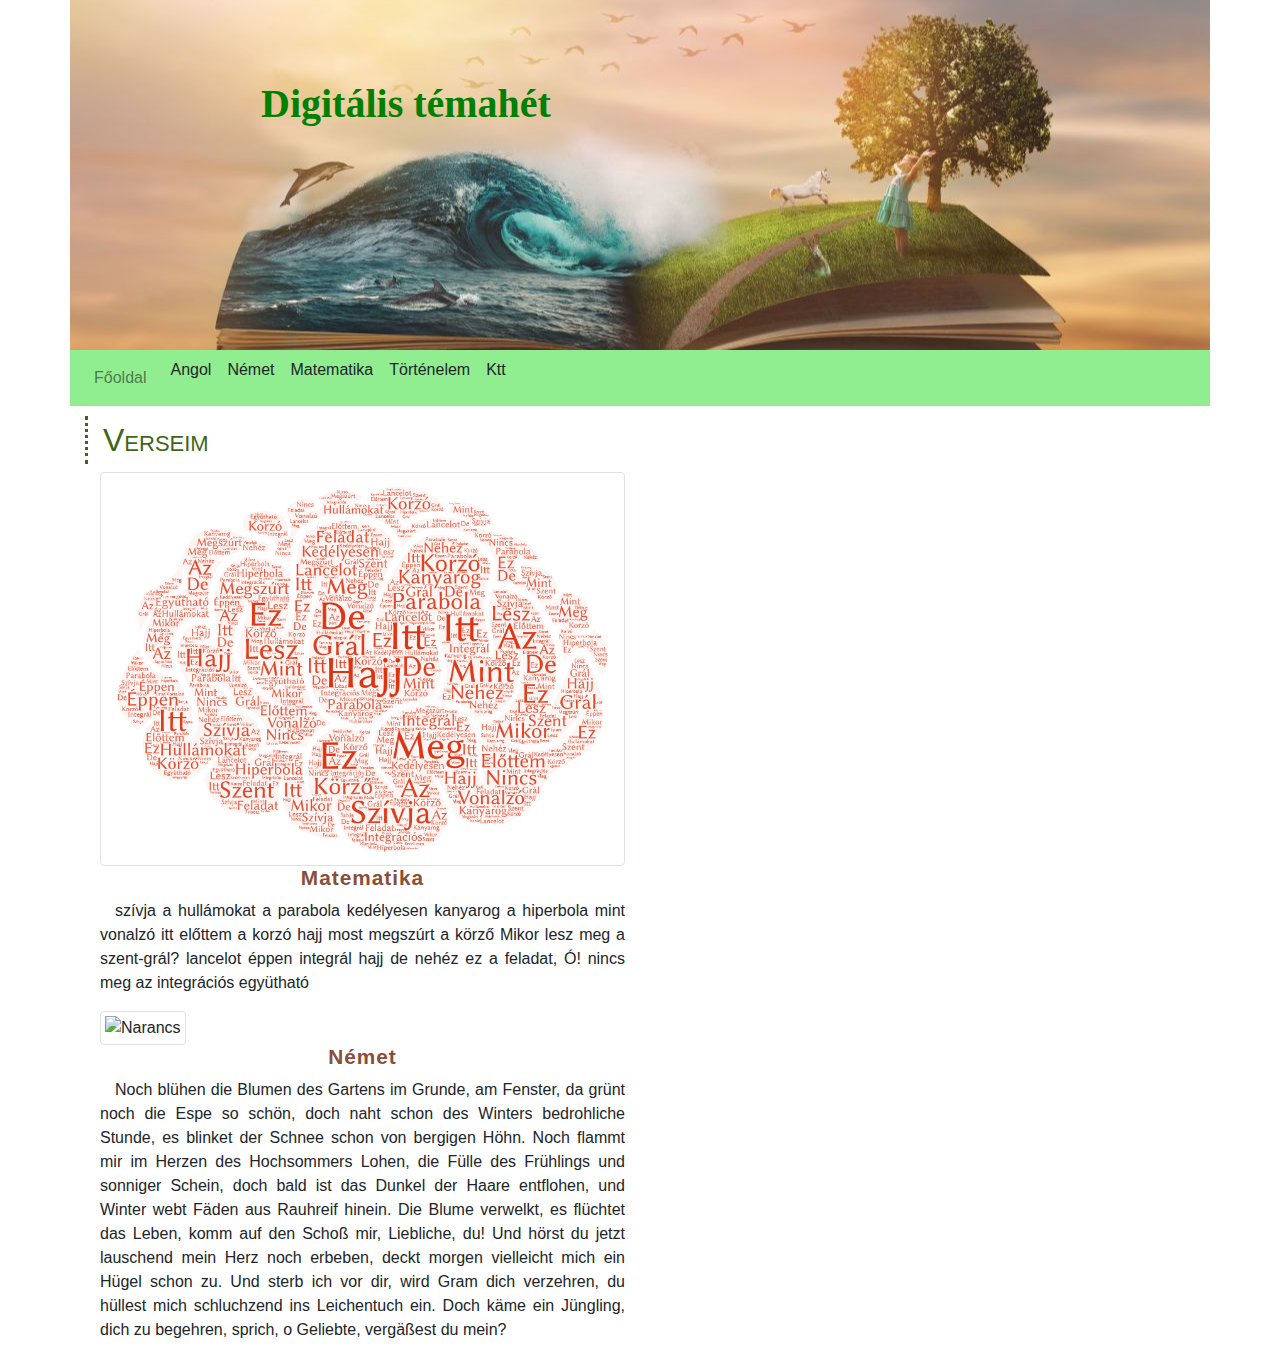
==== saját/index.html @ dd7db826 "igen" ====
<!DOCTYPE html>
<html lang="hu">

<head>
    <meta charset="utf-8">
    <meta name="viewport" content="width=device-width, initial-scale=1, shrink-to-fit=no">
    <title>Digitális témahét</title>
    <link rel="stylesheet" href="bootstrap/css/bootstrap.min.css">
    <link rel="stylesheet" href="style.css">
</head>

<body>
    <header class="container">
        <div class="row">
            <div class="col-12">
                <h1 class="d-none d-sm-block">Digitális témahét</h1>
            </div>
        </div>
    </header>
    <nav class="container navbar navbar-expand-lg navbar-light">
        <button class="navbar-toggler ml-auto" type="button" data-toggle="collapse" data-target="#navbarNavAltMarkup"
            aria-controls="navbarNavAltMarkup" aria-expanded="false" aria-label="Toggle navigation">
            <span class="navbar-toggler-icon"></span>
        </button>
        <div class="collapse navbar-collapse" id="navbarNavAltMarkup">
            <div class="navbar-nav">
                <a class="nav-link" href="index.html">Főoldal<span class="sr-only">(current)</span></a>
                <a class="nav-link" href="index.html#Angol"></a>Angol
                <a class="nav-link" href="index.html#Német"></a>Német
                <a class="nav-link" href="index.html#Matematika"></a>Matematika
                <a class="nav-link" href="index.html#Történelem"></a>Történelem
                <a class="nav-link" href="index.html#Ktt"></a>Ktt
            </div>
        </div>
    </nav>
    <main class="container ">
        <article class="row">
            <div class="col-12">
                <h2>Verseim</h2>
            </div>
        </article>
            <div class="col-sm-6 col-lg-6">
                <img src="img/Word Art (2).png" alt="Matematika" class="img-fluid img-thumbnail">
                <h3>Matematika</h3>
                <p>szívja a hullámokat a parabola 
                    kedélyesen kanyarog a hiperbola 
                    mint vonalzó itt előttem a korzó
                    hajj most megszúrt a körző
                    
                    Mikor lesz meg a szent-grál?
                    lancelot éppen integrál
                    hajj de nehéz ez a feladat, Ó!
                    nincs meg az integrációs együtható</p>
            </div>
            <div class="col-sm-6 col-lg-6">
                <img src="" alt="Narancs" class="img-fluid img-thumbnail">
                <h3>Német</h3>
                <p>Noch blühen die Blumen des Gartens im Grunde,
                    am Fenster, da grünt noch die Espe so schön,
                    doch naht schon des Winters bedrohliche Stunde,
                    es blinket der Schnee schon von bergigen Höhn.
                    Noch flammt mir im Herzen des Hochsommers Lohen,
                    die Fülle des Frühlings und sonniger Schein,
                    doch bald ist das Dunkel der Haare entflohen,
                    und Winter webt Fäden aus Rauhreif hinein.
                    Die Blume verwelkt, es flüchtet das Leben,
                    komm auf den Schoß mir, Liebliche, du!
                    Und hörst du jetzt lauschend mein Herz noch erbeben,
                    deckt morgen vielleicht mich ein Hügel schon zu.
                    Und sterb ich vor dir, wird Gram dich verzehren,
                    du hüllest mich schluchzend ins Leichentuch ein.
                    Doch käme ein Jüngling, dich zu begehren,
                    sprich, o Geliebte, vergäßest du mein?
                    </p>
            </div>
         
        </article>
---- saját/style.css ----
header{    
    background-position: center center;
    height: 350px;
    background-image: url(img/konyvek-inspiracio-nyito.jpg);
}

h1{
    margin-top: 80px;
    padding-left: 11rem; 
    font-family: Verdana;   
    color: green;
    font-weight: bold;
}

h2{    
    margin-top: 10px;    
    color:  #416618;
    border-left: 3px dotted  #416618;
    font-variant: small-caps;
    padding: 5px 15px;
}

h3{    
    font-weight: bold;
    color: #894f3b;    
    text-align: center;
    font-size: 1.3rem;
    letter-spacing: 1px;
}


li{
    list-style-image: url(../img/lemon2.png);
    float: left;
    margin-left: 40px;
}


td,th{
    text-align: center;
}

thead>tr:first-child{    
    letter-spacing: 2px;  
    text-transform: uppercase;  
}

.navbar{
    background-color: lightgreen;
}

p{
    text-align: justify;
    text-indent: 15px;
}
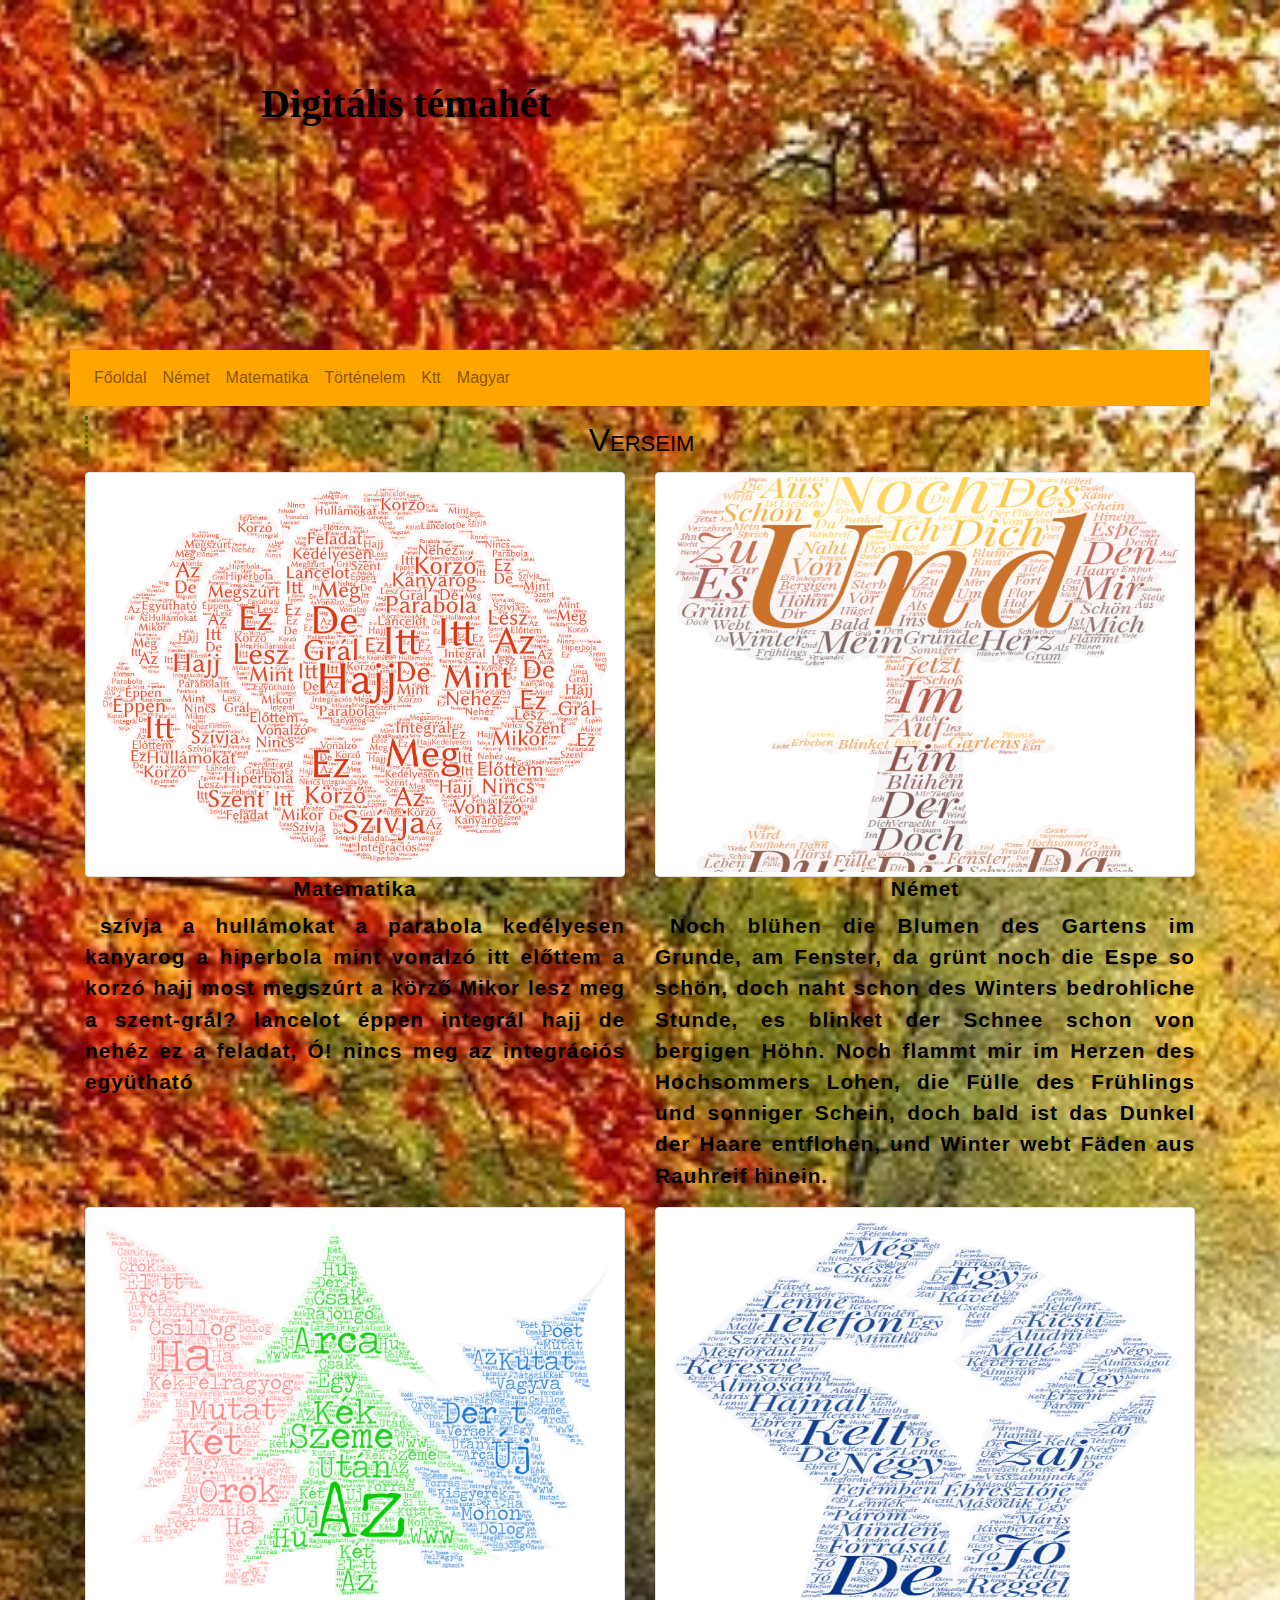
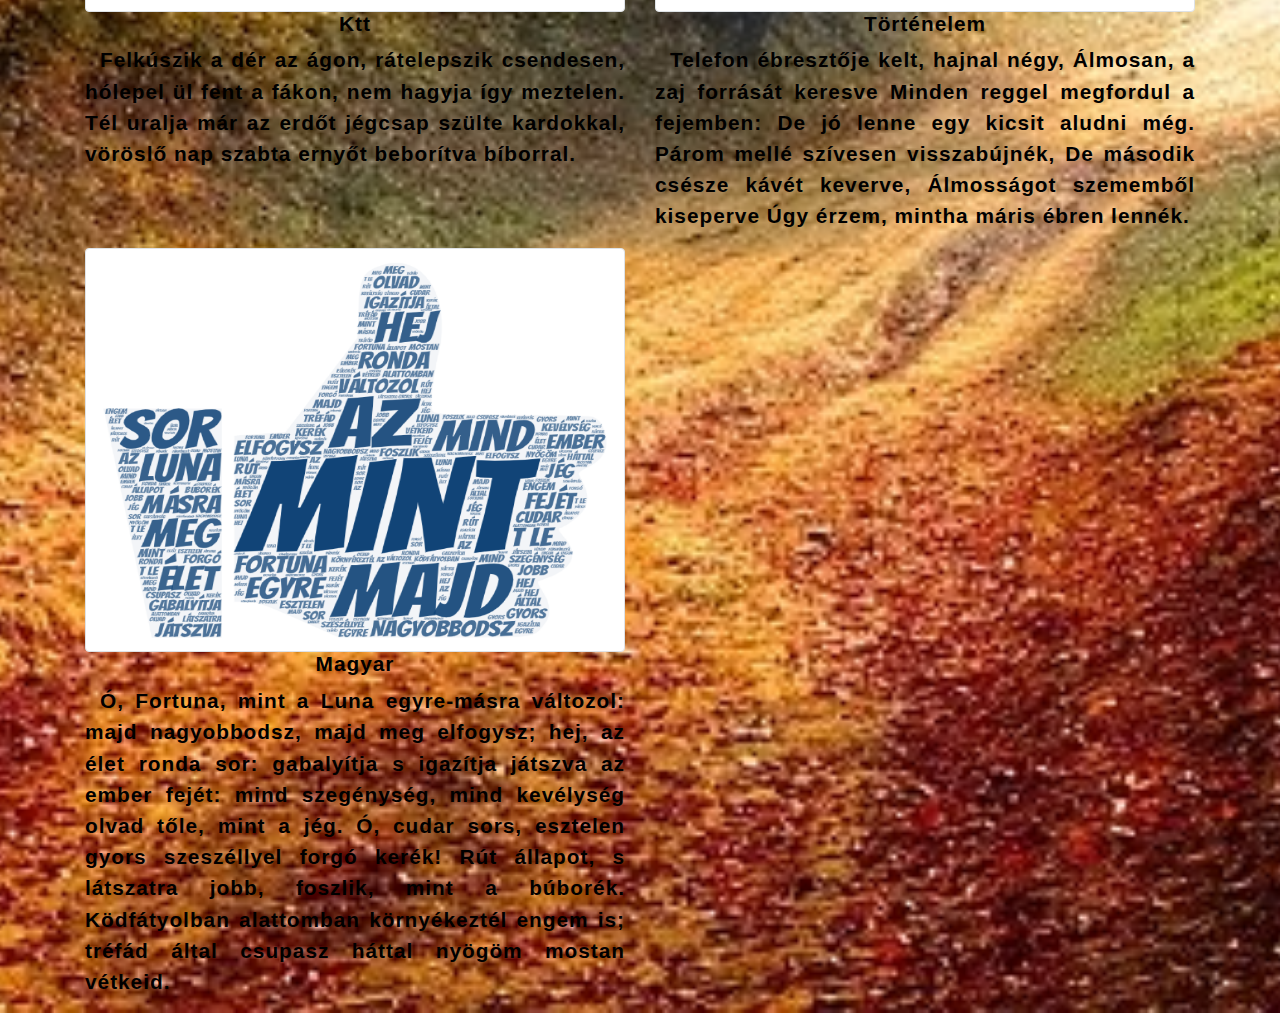
==== commit 351661ac: "igen" ====
--- a/saját/index.html
+++ b/saját/index.html
@@ -25,11 +25,11 @@
         <div class="collapse navbar-collapse" id="navbarNavAltMarkup">
             <div class="navbar-nav">
                 <a class="nav-link" href="index.html">Főoldal<span class="sr-only">(current)</span></a>
-                <a class="nav-link" href="index.html#Angol"></a>Angol
-                <a class="nav-link" href="index.html#Német"></a>Német
-                <a class="nav-link" href="index.html#Matematika"></a>Matematika
-                <a class="nav-link" href="index.html#Történelem"></a>Történelem
-                <a class="nav-link" href="index.html#Ktt"></a>Ktt
+                <a class="nav-link" href="index.html#Német">Német<span class="sr-only">(current)</span></a>
+                <a class="nav-link" href="index.html#Matematika">Matematika<span class="sr-only">(current)</span></a>
+                <a class="nav-link" href="index.html#Történelem">Történelem<span class="sr-only">(current)</span></a>
+                <a class="nav-link" href="index.html#Ktt">Ktt<span class="sr-only">(current)</span></a>
+                <a class="nav-link" href="index.html#Magyar">Magyar<span class="sr-only">(current)</span></a>
             </div>
         </div>
     </nav>
@@ -39,8 +39,9 @@
                 <h2>Verseim</h2>
             </div>
         </article>
+        <article class="row">
             <div class="col-sm-6 col-lg-6">
-                <img src="img/Word Art (2).png" alt="Matematika" class="img-fluid img-thumbnail">
+                <img src="img/Word Art (2).png" alt="Matematika" class="img-fluid img-thumbnail" id="Matematika">
                 <h3>Matematika</h3>
                 <p>szívja a hullámokat a parabola 
                     kedélyesen kanyarog a hiperbola 
@@ -53,7 +54,7 @@
                     nincs meg az integrációs együtható</p>
             </div>
             <div class="col-sm-6 col-lg-6">
-                <img src="" alt="Narancs" class="img-fluid img-thumbnail">
+                <img src="img/Word Art.png" alt="Német" class="img-fluid img-thumbnail" id="Német">
                 <h3>Német</h3>
                 <p>Noch blühen die Blumen des Gartens im Grunde,
                     am Fenster, da grünt noch die Espe so schön,
@@ -63,15 +64,66 @@
                     die Fülle des Frühlings und sonniger Schein,
                     doch bald ist das Dunkel der Haare entflohen,
                     und Winter webt Fäden aus Rauhreif hinein.
-                    Die Blume verwelkt, es flüchtet das Leben,
-                    komm auf den Schoß mir, Liebliche, du!
-                    Und hörst du jetzt lauschend mein Herz noch erbeben,
-                    deckt morgen vielleicht mich ein Hügel schon zu.
-                    Und sterb ich vor dir, wird Gram dich verzehren,
-                    du hüllest mich schluchzend ins Leichentuch ein.
-                    Doch käme ein Jüngling, dich zu begehren,
-                    sprich, o Geliebte, vergäßest du mein?
-                    </p>
+                </p>
             </div>
-         
+            <div class="col-sm-6 col-lg-6">
+                <img src="img/Word Art (1).png" alt="Ktt" class="img-fluid img-thumbnail" id="Ktt">
+                <h3>Ktt</h3>
+                <p>Felkúszik a dér az ágon,
+                    rátelepszik csendesen,
+                    hólepel ül fent a fákon,
+                    nem hagyja így meztelen.
+                    
+                    Tél uralja már az erdőt
+                    jégcsap szülte kardokkal,
+                    vöröslő nap szabta ernyőt
+                    beborítva bíborral.
+                </p>
+            </div>
+            <div class="col-sm-6 col-lg-6">
+                <img src="img/Word Art (3).png" alt="Történelem" class="img-fluid img-thumbnail" id="Történelem">
+                <h3>Történelem</h3>
+                <p>Telefon ébresztője kelt, hajnal négy,
+                    Álmosan, a zaj forrását keresve
+                    Minden reggel megfordul a fejemben:
+                    De jó lenne egy kicsit aludni még.
+                    
+                    Párom mellé szívesen visszabújnék,
+                    De második csésze kávét keverve,
+                    Álmosságot szememből kiseperve
+                    Úgy érzem, mintha máris ébren lennék.
+                </p>
+            </div>
+            <div class="col-sm-6 col-lg-6">
+                <img src="img/Word Art (4).png" alt="html#Magyar" class="img-fluid img-thumbnail" id="Magyar">
+                <h3>Magyar</h3>
+                <p> Ó, Fortuna,
+                    mint a Luna
+                egyre-másra változol:
+                    majd nagyobbodsz,
+                    majd meg elfogysz;
+                hej, az élet ronda sor:
+                    gabalyítja
+                    s igazítja
+                játszva az ember fejét:
+                    mind szegénység,
+                    mind kevélység
+                olvad tőle, mint a jég.
+                
+                    Ó, cudar sors,
+                    esztelen gyors
+                szeszéllyel forgó kerék!
+                    Rút állapot,
+                    s látszatra jobb,
+                foszlik, mint a búborék.
+                    Ködfátyolban
+                    alattomban
+                környékeztél engem is;
+                    tréfád által
+                    csupasz háttal
+                nyögöm mostan vétkeid.
+                </p>
+            </div>
+        
         </article>
+</body>
--- a/saját/style.css
+++ b/saját/style.css
@@ -1,55 +1,50 @@
 header{    
-    background-position: center center;
+    background-position: center;
     height: 350px;
-    background-image: url(img/konyvek-inspiracio-nyito.jpg);
 }
 
 h1{
     margin-top: 80px;
     padding-left: 11rem; 
     font-family: Verdana;   
-    color: green;
+    color: black;
     font-weight: bold;
 }
 
 h2{    
     margin-top: 10px;    
-    color:  #416618;
+    color: black;
     border-left: 3px dotted  #416618;
     font-variant: small-caps;
     padding: 5px 15px;
+    text-align: center;
 }
 
 h3{    
     font-weight: bold;
-    color: #894f3b;    
+    color: black;    
     text-align: center;
     font-size: 1.3rem;
     letter-spacing: 1px;
 }
 
-
-li{
-    list-style-image: url(../img/lemon2.png);
-    float: left;
-    margin-left: 40px;
-}
-
-
-td,th{
-    text-align: center;
-}
-
-thead>tr:first-child{    
-    letter-spacing: 2px;  
-    text-transform: uppercase;  
-}
-
 .navbar{
-    background-color: lightgreen;
+    background-color: orange
 }
 
 p{
     text-align: justify;
     text-indent: 15px;
+    color: black;
+    font-size: 1.3rem;
+    letter-spacing: 1px;
+    font-weight: bold;
+}
+
+body{
+    background-image: url(road-1072823_960_720.jpg);
+    height: auto;
+    background-size: cover;
+    background-position: center;
+    background-repeat: no-repeat;
 }